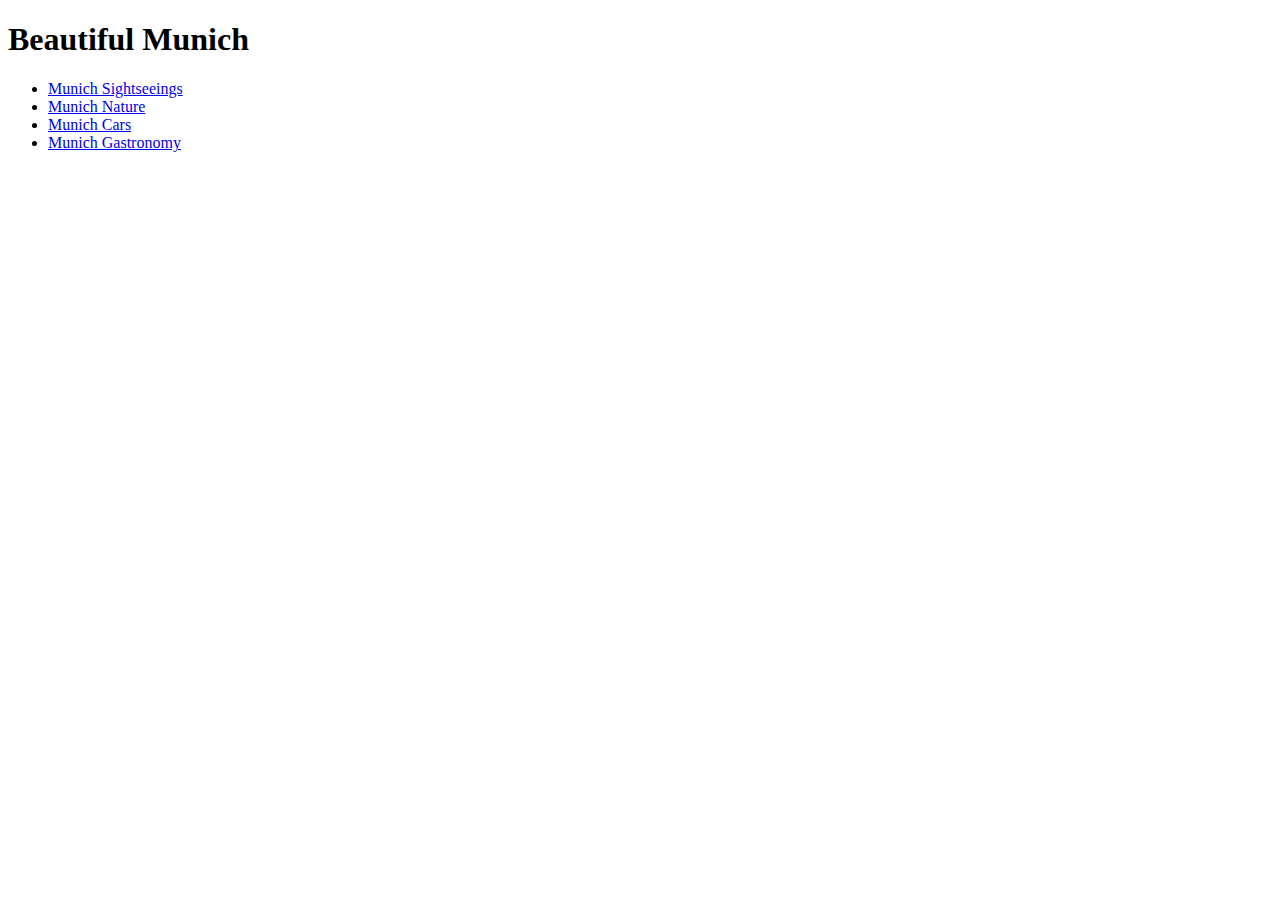
==== index.html @ 9e0ddf55 "init" ====
<!DOCTYPE html>
<html>
    <head>
        <title>Munich</title>
    </head>
    <body>
        <h1>Beautiful Munich</h1>
        <ul>
          <li>
            <a href="https://www.google.com/search?tbm=isch&source=hp&biw=1509&bih=966&ei=4LY8W8OcH6qv6ASl9a4g&q=munich+sightseeing&oq=munich&gs_l=img.3.0.35i39k1j0l9.2065.2938.0.5300.7.7.0.0.0.0.118.608.4j2.6.0....0...1ac.1.64.img..1.6.607.0...0.Uu9975NzZ9g#imgrc=_">Munich Sightseeings</a>
          </li>
          <li>
            <a href="https://www.google.com/search?biw=1509&bih=966&tbm=isch&sa=1&ei=b7g8W_G2DIHdwQLE3aagAQ&q=munich+nature&oq=munich+nature&gs_l=img.3..0i19k1.1522.18522.0.18738.12.11.0.1.1.0.90.811.10.10.0....0...1c.1.64.img..1.11.822...0j0i5i30i19k1j0i30i19k1j0i30k1j35i39k1j0i8i30i19k1.0.hux0P5jo9MY#imgrc=_">Munich Nature</a>
          </li>
          <li>
            <a href="https://www.google.com/search?biw=1509&bih=966&tbm=isch&sa=1&ei=Y7g8W9CZKdLUwQKD4q-4DQ&q=munich+cars&oq=munich+cars&gs_l=img.3..0i19k1j0i5i30i19k1.9097.10871.0.10993.15.12.0.0.0.0.118.1016.11j1.12.0....0...1c.1.64.img..5.10.874...0j0i30i19k1j35i39k1j0i8i30i19k1j0i30k1.0.GQgIha6L4zs">Munich Cars</a>
          </li>
          <li>
            <a href="https://www.google.com/search?biw=1509&bih=966&tbm=isch&sa=1&ei=grg8W5yaKND5wQL31LqIBw&q=munich+gastronomy&oq=munich+gastronomy&gs_l=img.3...17349.37952.0.38046.18.18.0.0.0.0.84.1268.17.17.0....0...1c.1.64.img..1.11.861...0j0i19k1j35i39k1j0i30k1j0i30i19k1j0i8i30i19k1j0i8i30k1.0.qUq8mcEFB3A">Munich Gastronomy</a>
          </li>
        </ul>
    </body>
</html>
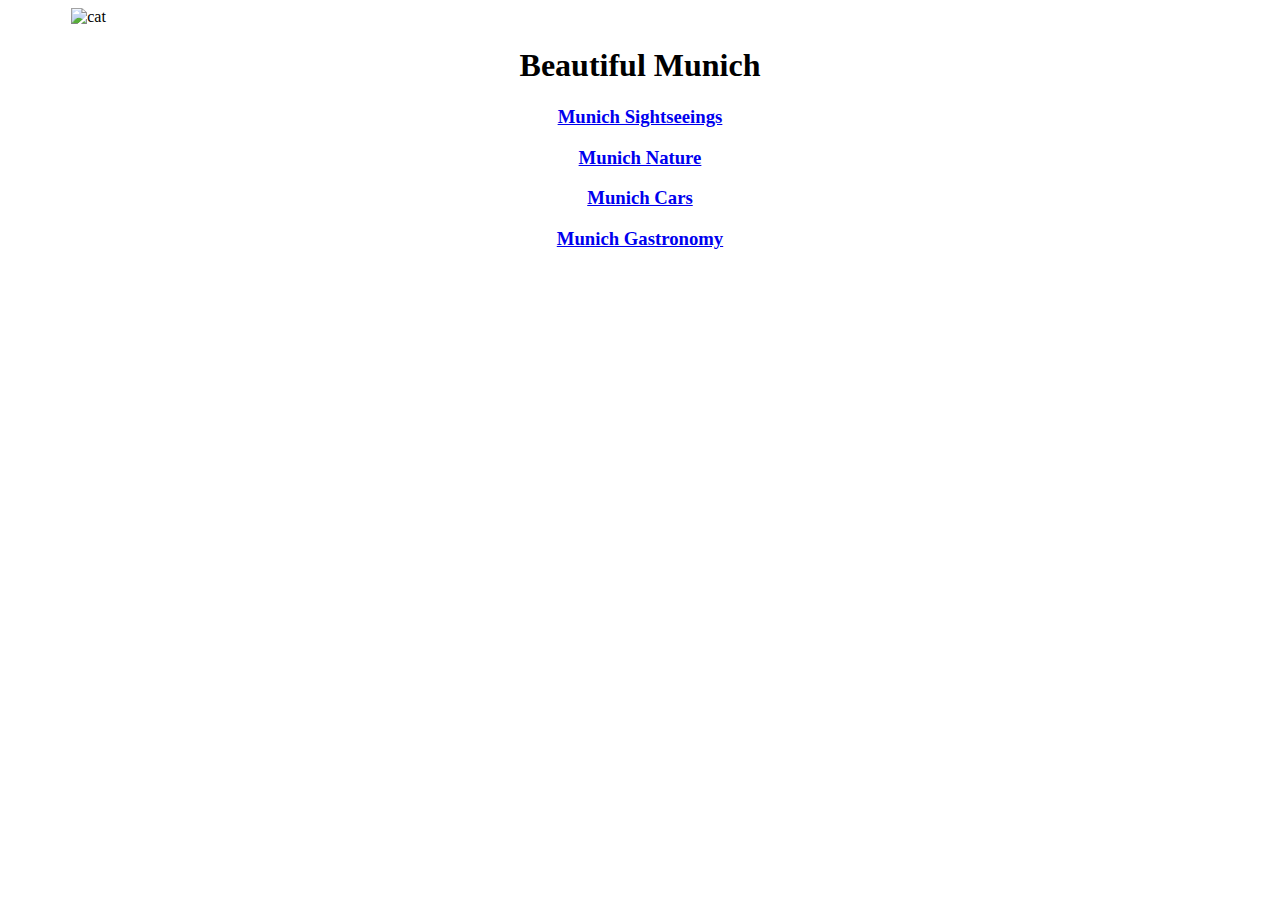
==== commit 4c24cdf8: "center text alignment index.html" ====
--- a/index.html
+++ b/index.html
@@ -2,22 +2,42 @@
 <html>
     <head>
         <title>Munich</title>
+        <meta name="viewport" content="width=device-width, initial-scale=1.0">
+        <style media="screen">
+          #munich{
+            display: block;
+            margin-left: auto;
+            margin-right: auto;
+            width: 90%;
+          }
+          .center{
+            text-align: center;
+          }
+          ul{
+            display:table;
+            margin:0 auto;
+          }
+
+        </style>
     </head>
     <body>
-        <h1>Beautiful Munich</h1>
-        <ul>
-          <li>
+      <div class="image">
+        <img id="munich" src="munich.jpg" alt="cat" >
+
+      </div>
+        <h1 class="center">Beautiful Munich</h1>
+          <h3 class="center">
             <a href="https://www.google.com/search?tbm=isch&source=hp&biw=1509&bih=966&ei=4LY8W8OcH6qv6ASl9a4g&q=munich+sightseeing&oq=munich&gs_l=img.3.0.35i39k1j0l9.2065.2938.0.5300.7.7.0.0.0.0.118.608.4j2.6.0....0...1ac.1.64.img..1.6.607.0...0.Uu9975NzZ9g#imgrc=_">Munich Sightseeings</a>
-          </li>
-          <li>
+          </h3>
+          <h3 class="center">
             <a href="https://www.google.com/search?biw=1509&bih=966&tbm=isch&sa=1&ei=b7g8W_G2DIHdwQLE3aagAQ&q=munich+nature&oq=munich+nature&gs_l=img.3..0i19k1.1522.18522.0.18738.12.11.0.1.1.0.90.811.10.10.0....0...1c.1.64.img..1.11.822...0j0i5i30i19k1j0i30i19k1j0i30k1j35i39k1j0i8i30i19k1.0.hux0P5jo9MY#imgrc=_">Munich Nature</a>
-          </li>
-          <li>
+          </h3>
+          <h3 class="center">
             <a href="https://www.google.com/search?biw=1509&bih=966&tbm=isch&sa=1&ei=Y7g8W9CZKdLUwQKD4q-4DQ&q=munich+cars&oq=munich+cars&gs_l=img.3..0i19k1j0i5i30i19k1.9097.10871.0.10993.15.12.0.0.0.0.118.1016.11j1.12.0....0...1c.1.64.img..5.10.874...0j0i30i19k1j35i39k1j0i8i30i19k1j0i30k1.0.GQgIha6L4zs">Munich Cars</a>
-          </li>
-          <li>
+          </h3>
+          <h3 class="center">
             <a href="https://www.google.com/search?biw=1509&bih=966&tbm=isch&sa=1&ei=grg8W5yaKND5wQL31LqIBw&q=munich+gastronomy&oq=munich+gastronomy&gs_l=img.3...17349.37952.0.38046.18.18.0.0.0.0.84.1268.17.17.0....0...1c.1.64.img..1.11.861...0j0i19k1j35i39k1j0i30k1j0i30i19k1j0i8i30i19k1j0i8i30k1.0.qUq8mcEFB3A">Munich Gastronomy</a>
-          </li>
-        </ul>
+          </h3>
+
     </body>
 </html>
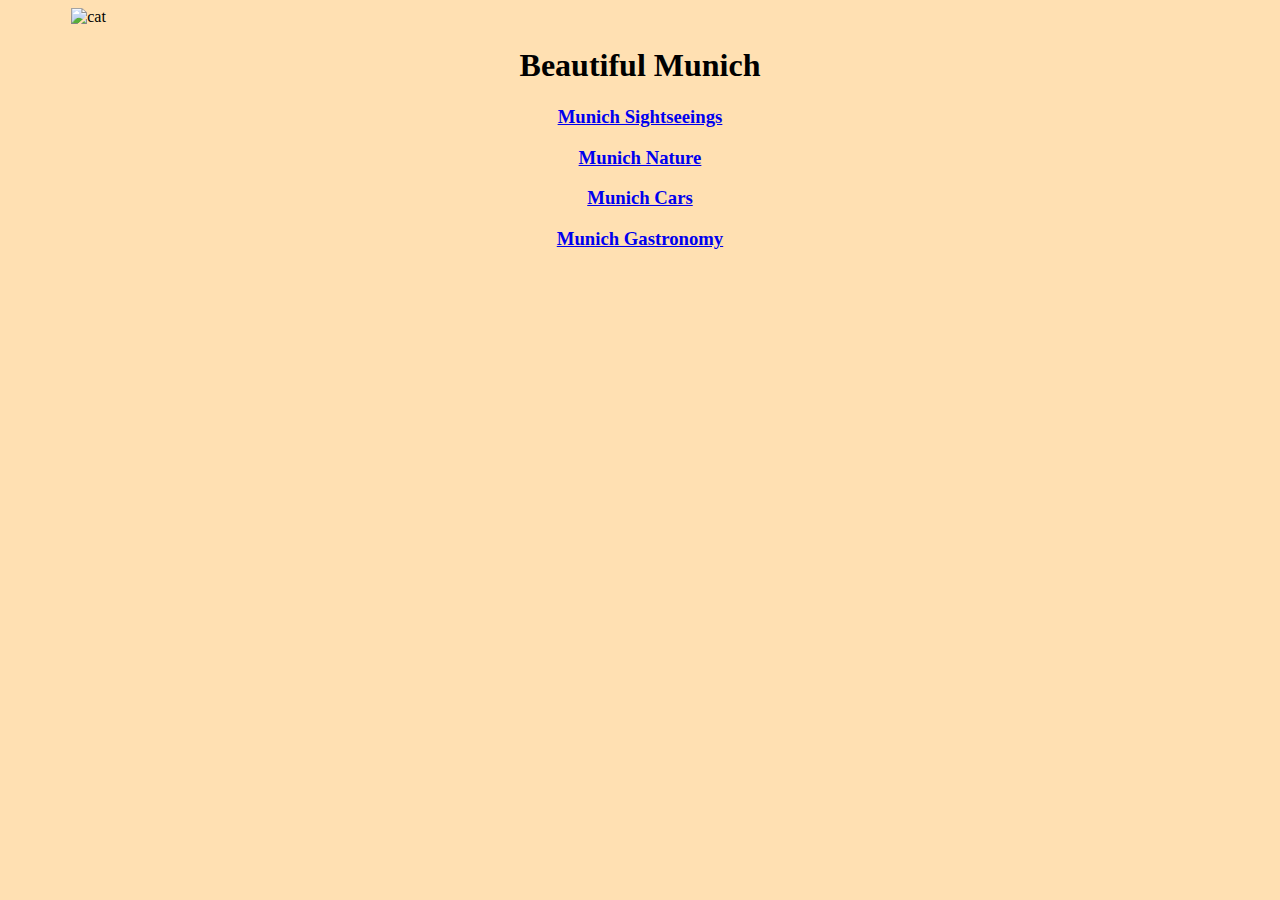
==== commit 9f03cd63: "add background color" ====
--- a/index.html
+++ b/index.html
@@ -16,6 +16,9 @@
           ul{
             display:table;
             margin:0 auto;
+          }
+          body{
+            background: #ffe0b2;
           }
 
         </style>
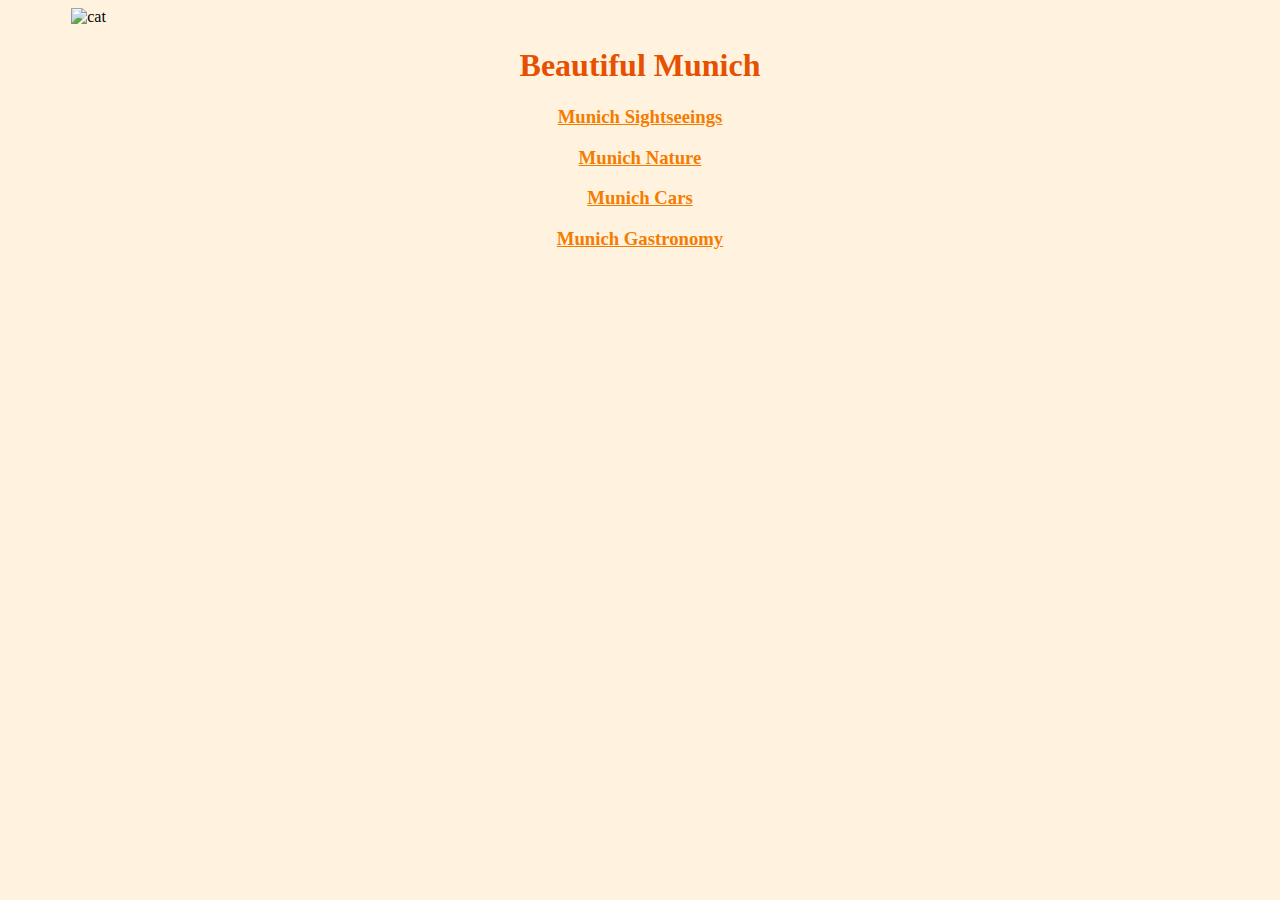
==== commit 0f2705eb: "change colors" ====
--- a/index.html
+++ b/index.html
@@ -12,13 +12,20 @@
           }
           .center{
             text-align: center;
+
           }
           ul{
             display:table;
             margin:0 auto;
           }
           body{
-            background: #ffe0b2;
+            background: #fff3e0;
+          }
+          h1{
+            color: #e65100;
+          }
+          a{
+            color: #f57c00;
           }
 
         </style>
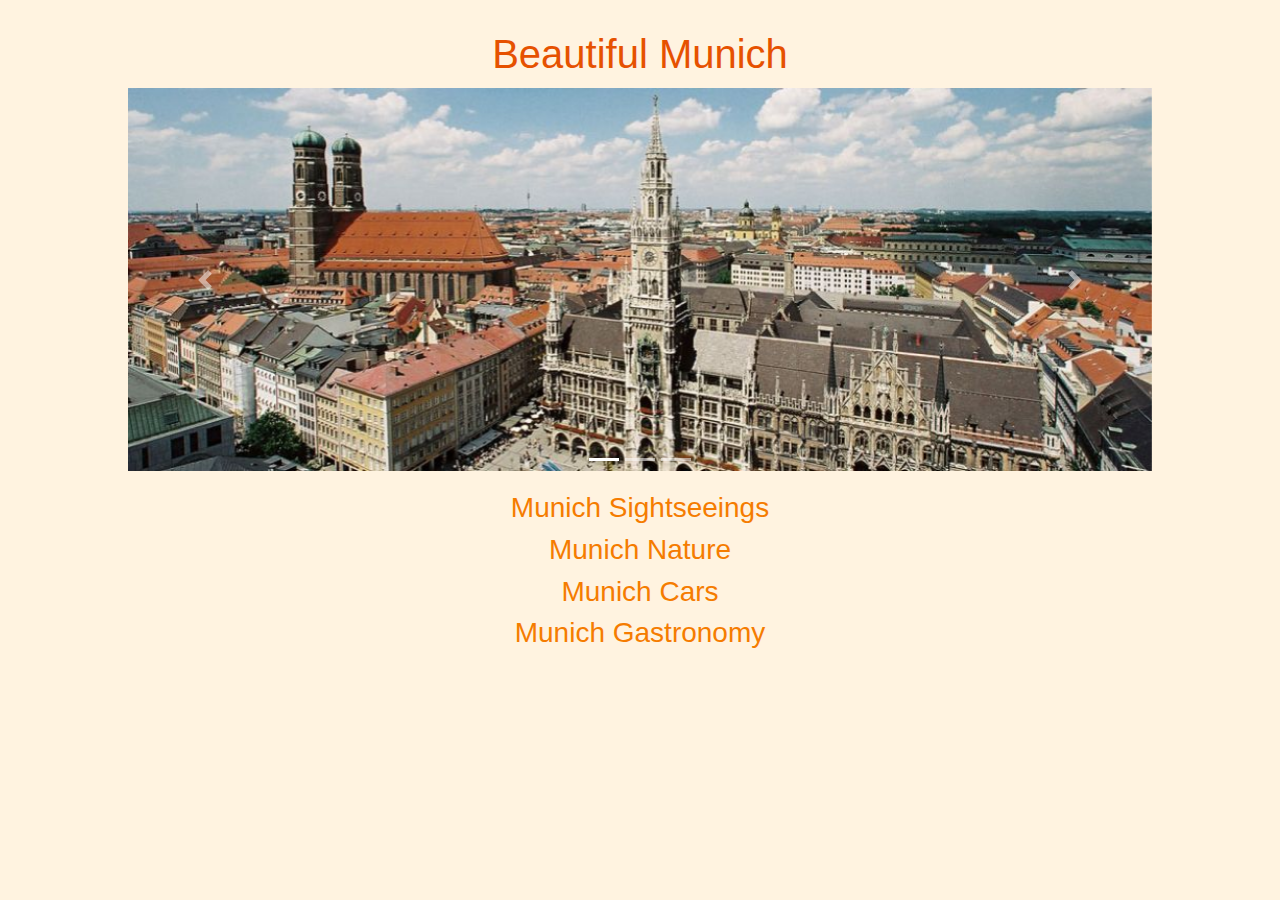
==== commit 88a940b4: "adding carousel to index.html" ====
--- a/index.html
+++ b/index.html
@@ -1,18 +1,38 @@
 <!DOCTYPE html>
 <html>
     <head>
-        <title>Munich</title>
-        <meta name="viewport" content="width=device-width, initial-scale=1.0">
-        <style media="screen">
+      <title>Munich</title>
+      <meta charset="utf-8">
+      <meta name="viewport" content="width=device-width, initial-scale=1">
+        <link rel="stylesheet" href="https://maxcdn.bootstrapcdn.com/bootstrap/4.1.0/css/bootstrap.min.css" >
+        <script src="https://ajax.googleapis.com/ajax/libs/jquery/3.3.1/jquery.min.js"></script>
+        <script src="https://cdnjs.cloudflare.com/ajax/libs/popper.js/1.14.0/umd/popper.min.js"></script>
+        <script src="https://maxcdn.bootstrapcdn.com/bootstrap/4.1.0/js/bootstrap.min.js"></script>
+
+        <style >
           #munich{
             display: block;
             margin-left: auto;
             margin-right: auto;
             width: 90%;
           }
+          #munichSlides{
+            height: auto;
+            width: 80%;
+
+            margin: auto;
+            margin-top: 10px;
+          }
+          #menu{
+            margin-top: 20px;
+          }
           .center{
             text-align: center;
 
+          }
+          .carousel-inner img {
+              width: 100%;
+              height: 100%;
           }
           ul{
             display:table;
@@ -22,6 +42,7 @@
             background: #fff3e0;
           }
           h1{
+            margin-top: 30px;
             color: #e65100;
           }
           a{
@@ -31,13 +52,43 @@
         </style>
     </head>
     <body>
-      <div class="image">
-        <img id="munich" src="munich.jpg" alt="cat" >
+      <h1 class="center">Beautiful Munich</h1>
+      <div>
+        <div id="munichSlides" class="carousel slide" data-ride="carousel">
 
+  <!-- Indicators -->
+  <ul class="carousel-indicators">
+    <li data-target="#munichSlides" data-slide-to="0" class="active"></li>
+    <li data-target="#munichSlides" data-slide-to="1"></li>
+    <li data-target="#munichSlides" data-slide-to="2"></li>
+  </ul>
+
+  <!-- The slideshow -->
+  <div class="carousel-inner">
+    <div class="carousel-item active">
+      <img src="marienplatz.jpg" alt="Los Angeles">
+    </div>
+    <div class="carousel-item">
+      <img src="jobs.jpg" alt="Chicago">
+    </div>
+    <div class="carousel-item">
+      <img src="panorama.jpg" alt="New York">
+    </div>
+  </div>
+
+  <!-- Left and right controls -->
+  <a class="carousel-control-prev" href="#munichSlides" data-slide="prev">
+    <span class="carousel-control-prev-icon"></span>
+  </a>
+  <a class="carousel-control-next" href="#munichSlides" data-slide="next">
+    <span class="carousel-control-next-icon"></span>
+  </a>
+
+</div>
       </div>
-        <h1 class="center">Beautiful Munich</h1>
+      <div id="menu">
           <h3 class="center">
-            <a href="https://www.google.com/search?tbm=isch&source=hp&biw=1509&bih=966&ei=4LY8W8OcH6qv6ASl9a4g&q=munich+sightseeing&oq=munich&gs_l=img.3.0.35i39k1j0l9.2065.2938.0.5300.7.7.0.0.0.0.118.608.4j2.6.0....0...1ac.1.64.img..1.6.607.0...0.Uu9975NzZ9g#imgrc=_">Munich Sightseeings</a>
+            <a href="sightseeings.html">Munich Sightseeings</a>
           </h3>
           <h3 class="center">
             <a href="https://www.google.com/search?biw=1509&bih=966&tbm=isch&sa=1&ei=b7g8W_G2DIHdwQLE3aagAQ&q=munich+nature&oq=munich+nature&gs_l=img.3..0i19k1.1522.18522.0.18738.12.11.0.1.1.0.90.811.10.10.0....0...1c.1.64.img..1.11.822...0j0i5i30i19k1j0i30i19k1j0i30k1j35i39k1j0i8i30i19k1.0.hux0P5jo9MY#imgrc=_">Munich Nature</a>
@@ -48,6 +99,6 @@
           <h3 class="center">
             <a href="https://www.google.com/search?biw=1509&bih=966&tbm=isch&sa=1&ei=grg8W5yaKND5wQL31LqIBw&q=munich+gastronomy&oq=munich+gastronomy&gs_l=img.3...17349.37952.0.38046.18.18.0.0.0.0.84.1268.17.17.0....0...1c.1.64.img..1.11.861...0j0i19k1j35i39k1j0i30k1j0i30i19k1j0i8i30i19k1j0i8i30k1.0.qUq8mcEFB3A">Munich Gastronomy</a>
           </h3>
-
+      </div>
     </body>
 </html>
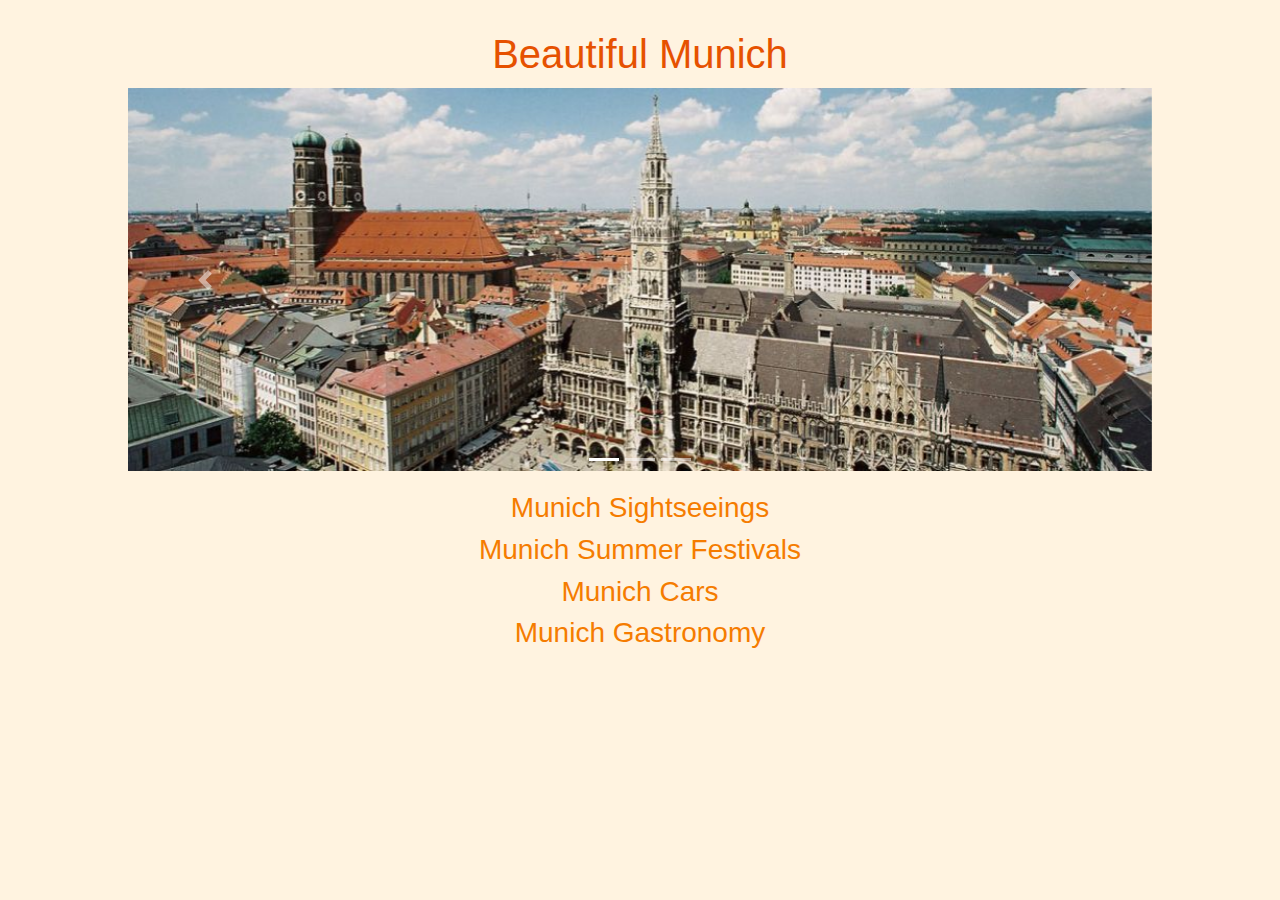
==== commit 5e24e82f: "adding munich's festivals to index.html" ====
--- a/index.html
+++ b/index.html
@@ -91,7 +91,7 @@
             <a href="sightseeings.html">Munich Sightseeings</a>
           </h3>
           <h3 class="center">
-            <a href="https://www.google.com/search?biw=1509&bih=966&tbm=isch&sa=1&ei=b7g8W_G2DIHdwQLE3aagAQ&q=munich+nature&oq=munich+nature&gs_l=img.3..0i19k1.1522.18522.0.18738.12.11.0.1.1.0.90.811.10.10.0....0...1c.1.64.img..1.11.822...0j0i5i30i19k1j0i30i19k1j0i30k1j35i39k1j0i8i30i19k1.0.hux0P5jo9MY#imgrc=_">Munich Nature</a>
+            <a href="festivals.html">Munich Summer Festivals</a>
           </h3>
           <h3 class="center">
             <a href="https://www.google.com/search?biw=1509&bih=966&tbm=isch&sa=1&ei=Y7g8W9CZKdLUwQKD4q-4DQ&q=munich+cars&oq=munich+cars&gs_l=img.3..0i19k1j0i5i30i19k1.9097.10871.0.10993.15.12.0.0.0.0.118.1016.11j1.12.0....0...1c.1.64.img..5.10.874...0j0i30i19k1j35i39k1j0i8i30i19k1j0i30k1.0.GQgIha6L4zs">Munich Cars</a>
